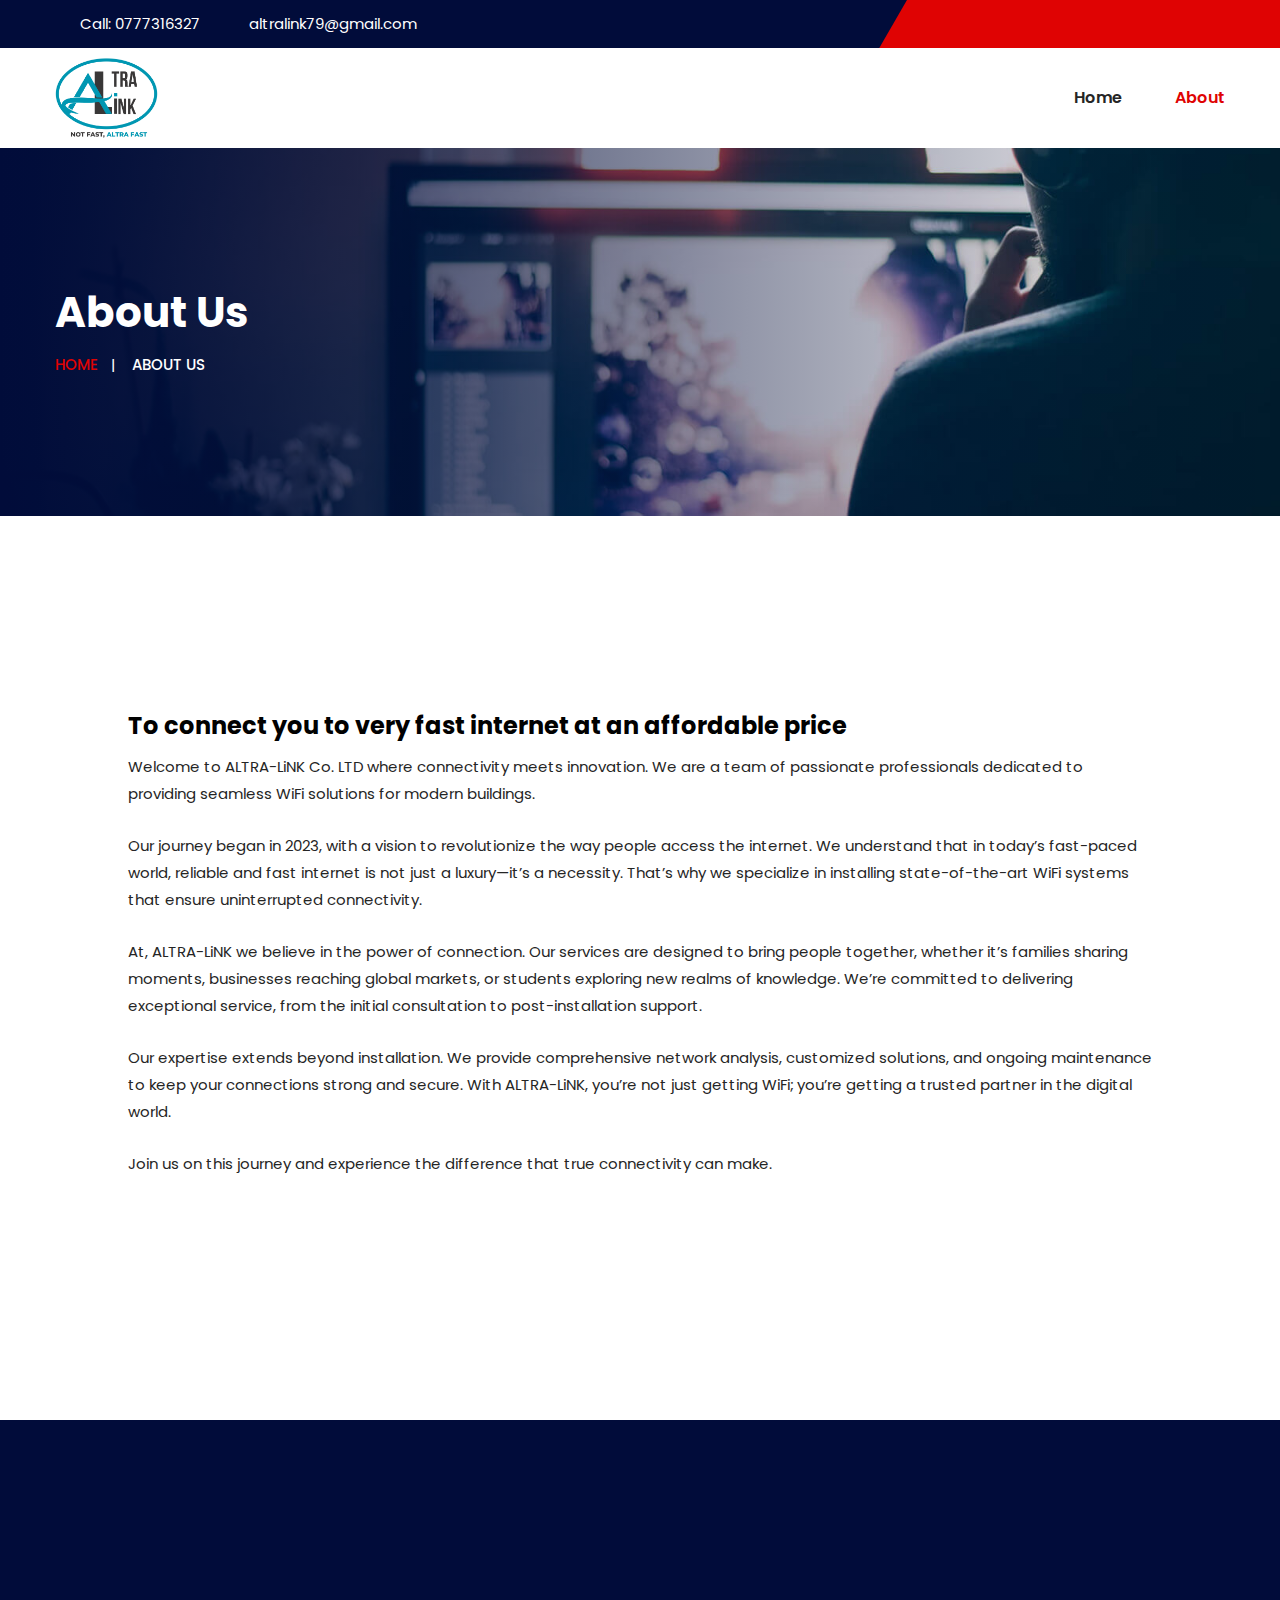
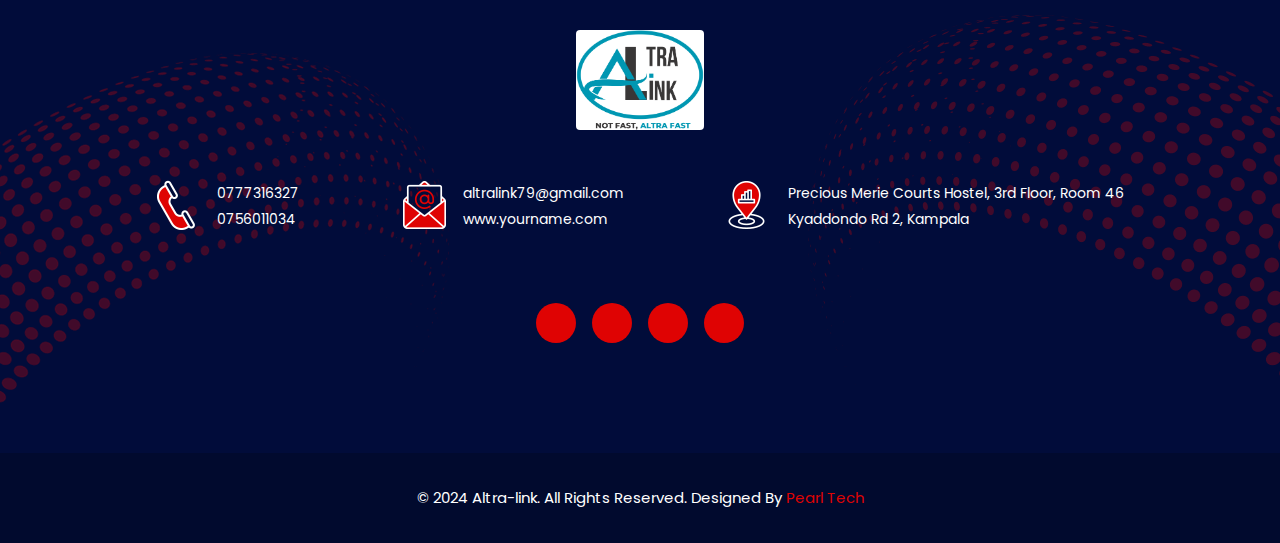
==== about.html @ ca0f82f7 "About page" ====
<!DOCTYPE html>
<html>
<head>
<meta charset="utf-8">
<title>Altra-link | About Us</title>
<!-- Stylesheets -->
<link href="css/bootstrap.css" rel="stylesheet">
<link href="css/style.css" rel="stylesheet">
<link href="css/responsive.css" rel="stylesheet">

<link href="https://fonts.googleapis.com/css2?family=Poppins:wght@100;300;400;500;600;700;800;900&display=swap" rel="stylesheet">

<link rel="shortcut icon" href="images/altra_logo.png" type="image/x-icon">
<link rel="icon" href="images/altra_logo.png" type="image/x-icon">

<!-- Responsive -->
<meta http-equiv="X-UA-Compatible" content="IE=edge">
<meta name="viewport" content="width=device-width, initial-scale=1.0, maximum-scale=1.0, user-scalable=0">

</head>

<body class="hidden-bar-wrapper">

<div class="page-wrapper">
 	
    <!-- Preloader -->
    <div class="preloader">
		<span></span>
	</div>
 	
 	<!-- Main Header -->
    <header class="main-header">
    	
		<!-- Header Top -->
		<div class="header-top">
			<div class="auto-container clearfix">
				
				<div class="pull-left">
					<ul class="info">
						<li><a href="tel:0777316327"><span class="icon flaticon-phone"></span>Call: 0777316327</a></li>
						<li><a href="mailto:altralink79@gmail.com"><span class="icon flaticon-email-2"></span>altralink79@gmail.com</a></li>
					</ul>
				</div>
				
				<div class="pull-right clearfix">
					<!-- Social Box -->
					<ul class="social-box">
						<li><a href="https://www.facebook.com/" class="fa fa-facebook-f"></a></li>
						<li><a href="https://www.twitter.com/" class="fa fa-twitter"></a></li>
						<li><a href="https://dribbble.com/" class="fa fa-dribbble"></a></li>
						<li><a href="https://www.linkedin.com/" class="fa fa-linkedin"></a></li>
					</ul>
				</div>
				
			</div>
		</div>
		
        <!-- Header Lower -->
        <div class="header-lower">
            
			<div class="auto-container clearfix">
				<div class="inner-container clearfix">
					
					<div class="pull-left logo-box">
						<div class="logo"><a href="index.html"><img src="images/altra_logo.png" 
                            style="height: 80px; width: auto;" alt="" title=""></a></div>
					</div>
					<div class="nav-outer clearfix">
						
						<!-- Mobile Navigation Toggler -->
						<div class="mobile-nav-toggler"><span class="icon flaticon-menu"></span></div>
						<!-- Main Menu -->
						<nav class="main-menu show navbar-expand-md">
							<div class="navbar-header">
								<button class="navbar-toggler" type="button" data-toggle="collapse" data-target="#navbarSupportedContent" aria-controls="navbarSupportedContent" aria-expanded="false" aria-label="Toggle navigation">
									<span class="icon-bar"></span>
									<span class="icon-bar"></span>
									<span class="icon-bar"></span>
								</button>
							</div>
							
							<div class="navbar-collapse collapse clearfix" id="navbarSupportedContent">
								<ul class="navigation clearfix">
									<li class="dropdown"><a href="index.html">Home</a></li>
									<li class="current"><a href="#">About</a></li>
								</ul>
							</div>
							
						</nav>
						<!-- Main Menu End-->
						
						
					</div>
				</div>
				
			</div>
        </div>
        <!-- End Header Lower -->
        
		<!-- Sticky Header  -->
        <div class="sticky-header">
            <div class="auto-container clearfix">
                <!-- Logo -->
                <div class="logo pull-left">
                    <a href="index.html" title=""><img src="images/altra_logo.png" 
                        style="height: 80px; width: auto;" alt="" title=""></a>
                </div>
				
                <!--Right Col-->
                <div class="pull-right">
                    <!-- Main Menu -->
                    <nav class="main-menu">
                        <!--Keep This Empty / Menu will come through Javascript-->
                    </nav><!-- Main Menu End-->
					
					<!-- Outer Box -->
					<div class="outer-box clearfix">
						<!-- Nav Btn -->
						<div class="nav-btn navSidebar-button"><span class="icon flaticon-dots-menu"></span></div>
					</div>
					<!-- End Outer Box -->
					
                </div>
            </div>
        </div><!-- End Sticky Menu -->
    
		<!-- Mobile Menu  -->
        <div class="mobile-menu">
            <div class="menu-backdrop"></div>
            <div class="close-btn"><span class="icon flaticon-multiply"></span></div>
            
            <nav class="menu-box">
                <div class="nav-logo"><a href="index.html"><img src="images/logo.png" alt="" title=""></a></div>
                <div class="menu-outer"><!--Here Menu Will Come Automatically Via Javascript / Same Menu as in Header--></div>
            </nav>
        </div><!-- End Mobile Menu -->
	
    </header>
    <!-- End Main Header -->
	
	<!-- Sidebar Cart Item -->
	<div class="xs-sidebar-group info-group">
		<div class="xs-overlay xs-bg-black"></div>
		<div class="xs-sidebar-widget">
			<div class="sidebar-widget-container">
				<div class="widget-heading">
					<a href="#" class="close-side-widget">
						X
					</a>
				</div>
				<div class="sidebar-textwidget">
					
					<!-- Sidebar Info Content -->
					<div class="sidebar-info-contents">
						<div class="content-inner">
							<div class="logo">
								<a href="index.html"><img src="images/logo-2.png" alt="" /></a>
							</div>
							<div class="content-box">
								<h5>About Us</h5>
								<p class="text">The argument in favor of using filler text goes something like this: If you use real content in the Consulting Process, anytime you reach a review point you’ll end up reviewing and negotiating the content itself and not the design.</p>
								<a href="contact.html" class="theme-btn btn-style-one"><span class="txt">Consultation</span></a>
							</div>
							<div class="contact-info">
								<h5>Contact Info</h5>
								<ul class="list-style-one">
									<li><span class="icon fa fa-location-arrow"></span>Chicago 12, Melborne City, USA</li>
									<li><span class="icon fa fa-phone"></span>(111) 111-111-1111</li>
									<li><span class="icon fa fa-envelope"></span>nextbit@gmail.com</li>
									<li><span class="icon fa fa-clock-o"></span>Week Days: 09.00 to 18.00 Sunday: Closed</li>
								</ul>Mobile
							</div>
							<!-- Social Box -->
							<ul class="social-box">
								<li><a href="https://www.facebook.com/" class="fa fa-facebook-f"></a></li>
								<li><a href="https://www.twitter.com/" class="fa fa-twitter"></a></li>
								<li><a href="https://dribbble.com/" class="fa fa-dribbble"></a></li>
								<li><a href="https://www.linkedin.com/" class="fa fa-linkedin"></a></li>
							</ul>
						</div>
					</div>
					
				</div>
			</div>
		</div>
	</div>
	<!-- END sidebar widget item -->
	
	<!-- Page Title -->
    <section class="page-title" style="background-image: url(images/background/10.jpg)">
        <div class="auto-container">
			<h2>About Us</h2>
			<ul class="bread-crumb clearfix">
				<li><a href="index.html">Home</a></li>
				<li>About Us</li>
			</ul>
        </div>
    </section>
    <!-- End Page Title -->
	
	<!-- Sidebar Page Container -->
    <section class="sidebar-page-container">
    	<div class="auto-container">
        	<div class="row clearfix">
				
				<!-- Content Side -->
                <div class="content-side col-lg-12 col-md-12 col-sm-12">
                	<div class="blog-classic">
						
						<!-- News Block Two -->
						<div class="news-block-two pt-0 mt-0">
							<div class="inner-box p-5">
								<div class="lower-content">
									<h4><a href="#">To connect you to very fast internet at an affordable price</a></h4>
									<div class="text">Welcome to ALTRA-LiNK Co. LTD where connectivity meets innovation. We are a team of passionate professionals dedicated to providing seamless WiFi solutions for modern buildings.</div>
									<div class="text">Our journey began in 2023, with a vision to revolutionize the way people access the internet. We understand that in today’s fast-paced world, reliable and fast internet is not just a luxury—it’s a necessity. That’s why we specialize in installing state-of-the-art WiFi systems that ensure uninterrupted connectivity.</div>
									<div class="text">At, ALTRA-LiNK we believe in the power of connection. Our services are designed to bring people together, whether it’s families sharing moments, businesses reaching global markets, or students exploring new realms of knowledge. We’re committed to delivering exceptional service, from the initial consultation to post-installation support.</div>
									<div class="text">Our expertise extends beyond installation. We provide comprehensive network analysis, customized solutions, and ongoing maintenance to keep your connections strong and secure. With ALTRA-LiNK, you’re not just getting WiFi; you’re getting a trusted partner in the digital world.</div>
									<div class="text">Join us on this journey and experience the difference that true connectivity can make.</div>
								</div>
							</div>
						</div>	
					</div>
				</div>
				
				
				
			</div>
		</div>
	</section>
	<!-- End Sidebar Page Container -->

	<!-- Main Footer -->
    <footer class="main-footer">
		<div class="pattern-layer-one" style="background-image: url(images/background/pattern-12.png)"></div>
		<div class="pattern-layer-two" style="background-image: url(images/background/pattern-13.png)"></div>
    	<div class="auto-container">
            <div class="widgets-section">
            	<div class="logo">
					<a href="index.html"><img src="images/altra_logo.png" alt="" 
						style="height: 100px; width: auto;
								border-radius: 4px;"/></a>
				</div>
				<ul class="contact-info-list">
					<li>
						<span class="icon"><img src="images/icons/icon-1.png" alt="" /></span>
						<a href="tel:0777316327">0777316327</a><br>
						<a href="tel:0756011034">0756011034</a>
					</li>
					<li>
						<span class="icon"><img src="images/icons/icon-2.png" alt="" /></span>
						<a href="mailto:altralink79@gmail.com">altralink79@gmail.com</a><br>
						<a href="www.yourname.com">www.yourname.com</a>
					</li>
					<li>
						<span class="icon"><img src="images/icons/icon-3.png" alt="" /></span>
						Precious Merie Courts Hostel, 3rd Floor, Room 46 <br> Kyaddondo Rd 2, Kampala
					</li>
				</ul>
				
				<!-- Social Box -->
				<ul class="social-box">
					<li><a href="https://www.facebook.com/" class="fa fa-facebook-f"></a></li>
					<li><a href="https://www.linkedin.com/" class="fa fa-linkedin"></a></li>
					<li><a href="https://skype.com/" class="fa fa-skype"></a></li>
					<li><a href="https://www.twitter.com/" class="fa fa-twitter"></a></li>
				</ul>
				
			</div>
			
		</div>
		<!-- Footer Bottom -->
		<div class="footer-bottom">
			<div class="auto-container">
				<div class="copyright">&copy; 2024 Altra-link. All Rights Reserved. Designed By <a href="#">Pearl Tech</a></div>
			</div>
		</div>
	</footer>
	<!-- End Main Footer -->
	
</div>
<!--End pagewrapper-->


<!-- Scroll To Top -->
<div class="scroll-to-top scroll-to-target" data-target="html"><span class="fa fa-arrow-up"></span></div>

<script src="js/jquery.js"></script>
<script src="js/popper.min.js"></script>
<script src="js/bootstrap.min.js"></script>
<script src="js/jquery.mCustomScrollbar.concat.min.js"></script>
<script src="js/jquery.fancybox.js"></script>
<script src="js/appear.js"></script>
<script src="js/parallax.min.js"></script>
<script src="js/tilt.jquery.min.js"></script>
<script src="js/jquery.paroller.min.js"></script>
<script src="js/owl.js"></script>
<script src="js/wow.js"></script>
<script src="js/nav-tool.js"></script>
<script src="js/jquery-ui.js"></script>
<script src="js/script.js"></script>

<!--[if lt IE 9]><script src="https://cdnjs.cloudflare.com/ajax/libs/html5shiv/3.7.3/html5shiv.js"></script><![endif]-->
<!--[if lt IE 9]><script src="js/respond.js"></script><![endif]-->

</body>
</html>
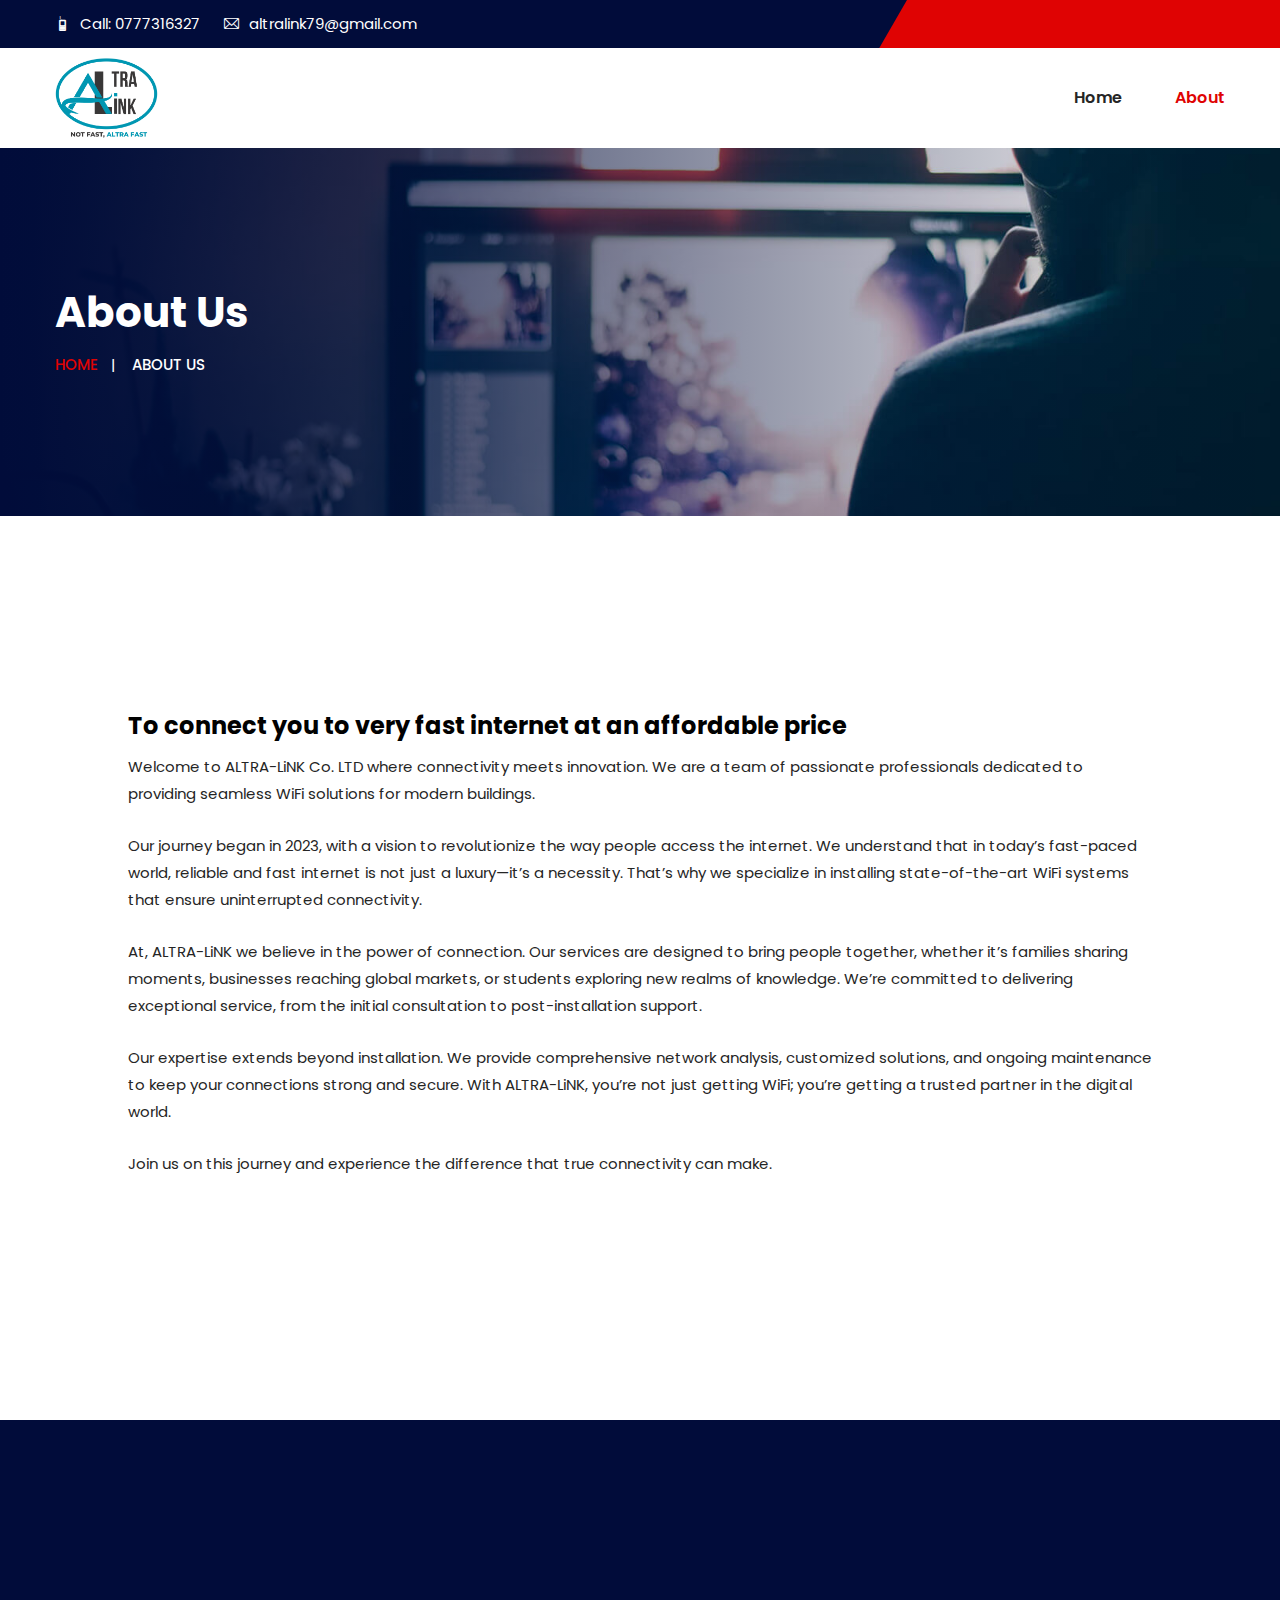
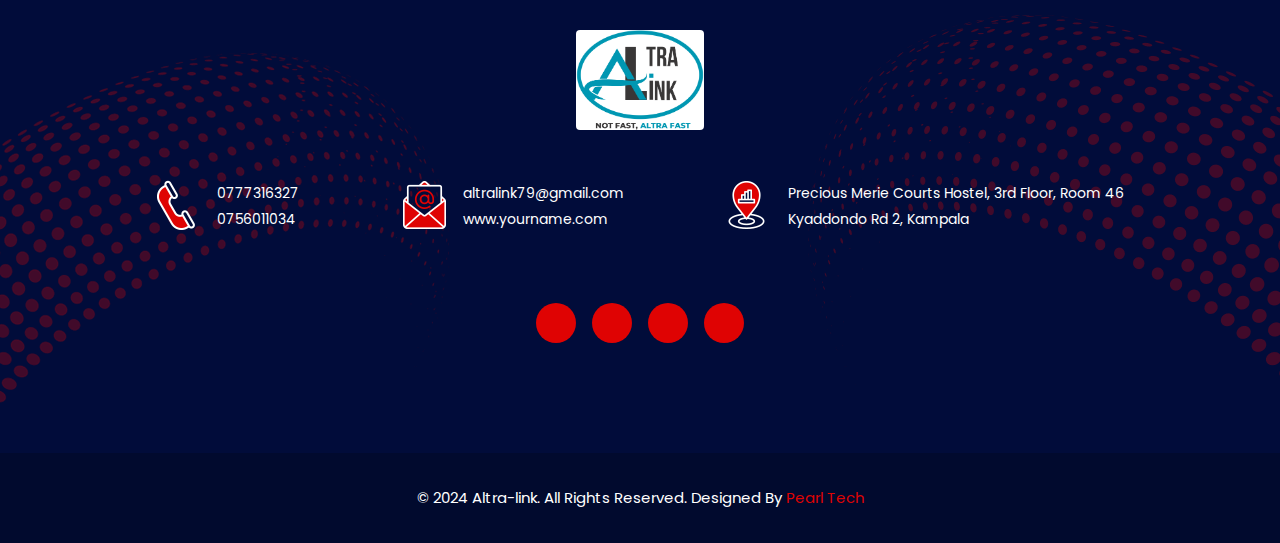
==== commit 1ad49b9b: "Icons and side bar" ====
--- a/about.html
+++ b/about.html
@@ -71,14 +71,6 @@
 						<div class="mobile-nav-toggler"><span class="icon flaticon-menu"></span></div>
 						<!-- Main Menu -->
 						<nav class="main-menu show navbar-expand-md">
-							<div class="navbar-header">
-								<button class="navbar-toggler" type="button" data-toggle="collapse" data-target="#navbarSupportedContent" aria-controls="navbarSupportedContent" aria-expanded="false" aria-label="Toggle navigation">
-									<span class="icon-bar"></span>
-									<span class="icon-bar"></span>
-									<span class="icon-bar"></span>
-								</button>
-							</div>
-							
 							<div class="navbar-collapse collapse clearfix" id="navbarSupportedContent">
 								<ul class="navigation clearfix">
 									<li class="dropdown"><a href="index.html">Home</a></li>
@@ -130,7 +122,7 @@
             <div class="close-btn"><span class="icon flaticon-multiply"></span></div>
             
             <nav class="menu-box">
-                <div class="nav-logo"><a href="index.html"><img src="images/logo.png" alt="" title=""></a></div>
+                <div class="nav-logo"><a href="index.html"><img src="images/altra_logo.png" alt="" title=""></a></div>
                 <div class="menu-outer"><!--Here Menu Will Come Automatically Via Javascript / Same Menu as in Header--></div>
             </nav>
         </div><!-- End Mobile Menu -->
@@ -154,7 +146,7 @@
 					<div class="sidebar-info-contents">
 						<div class="content-inner">
 							<div class="logo">
-								<a href="index.html"><img src="images/logo-2.png" alt="" /></a>
+								<a href="index.html"><img src="images/altra_logo.png" alt="" /></a>
 							</div>
 							<div class="content-box">
 								<h5>About Us</h5>
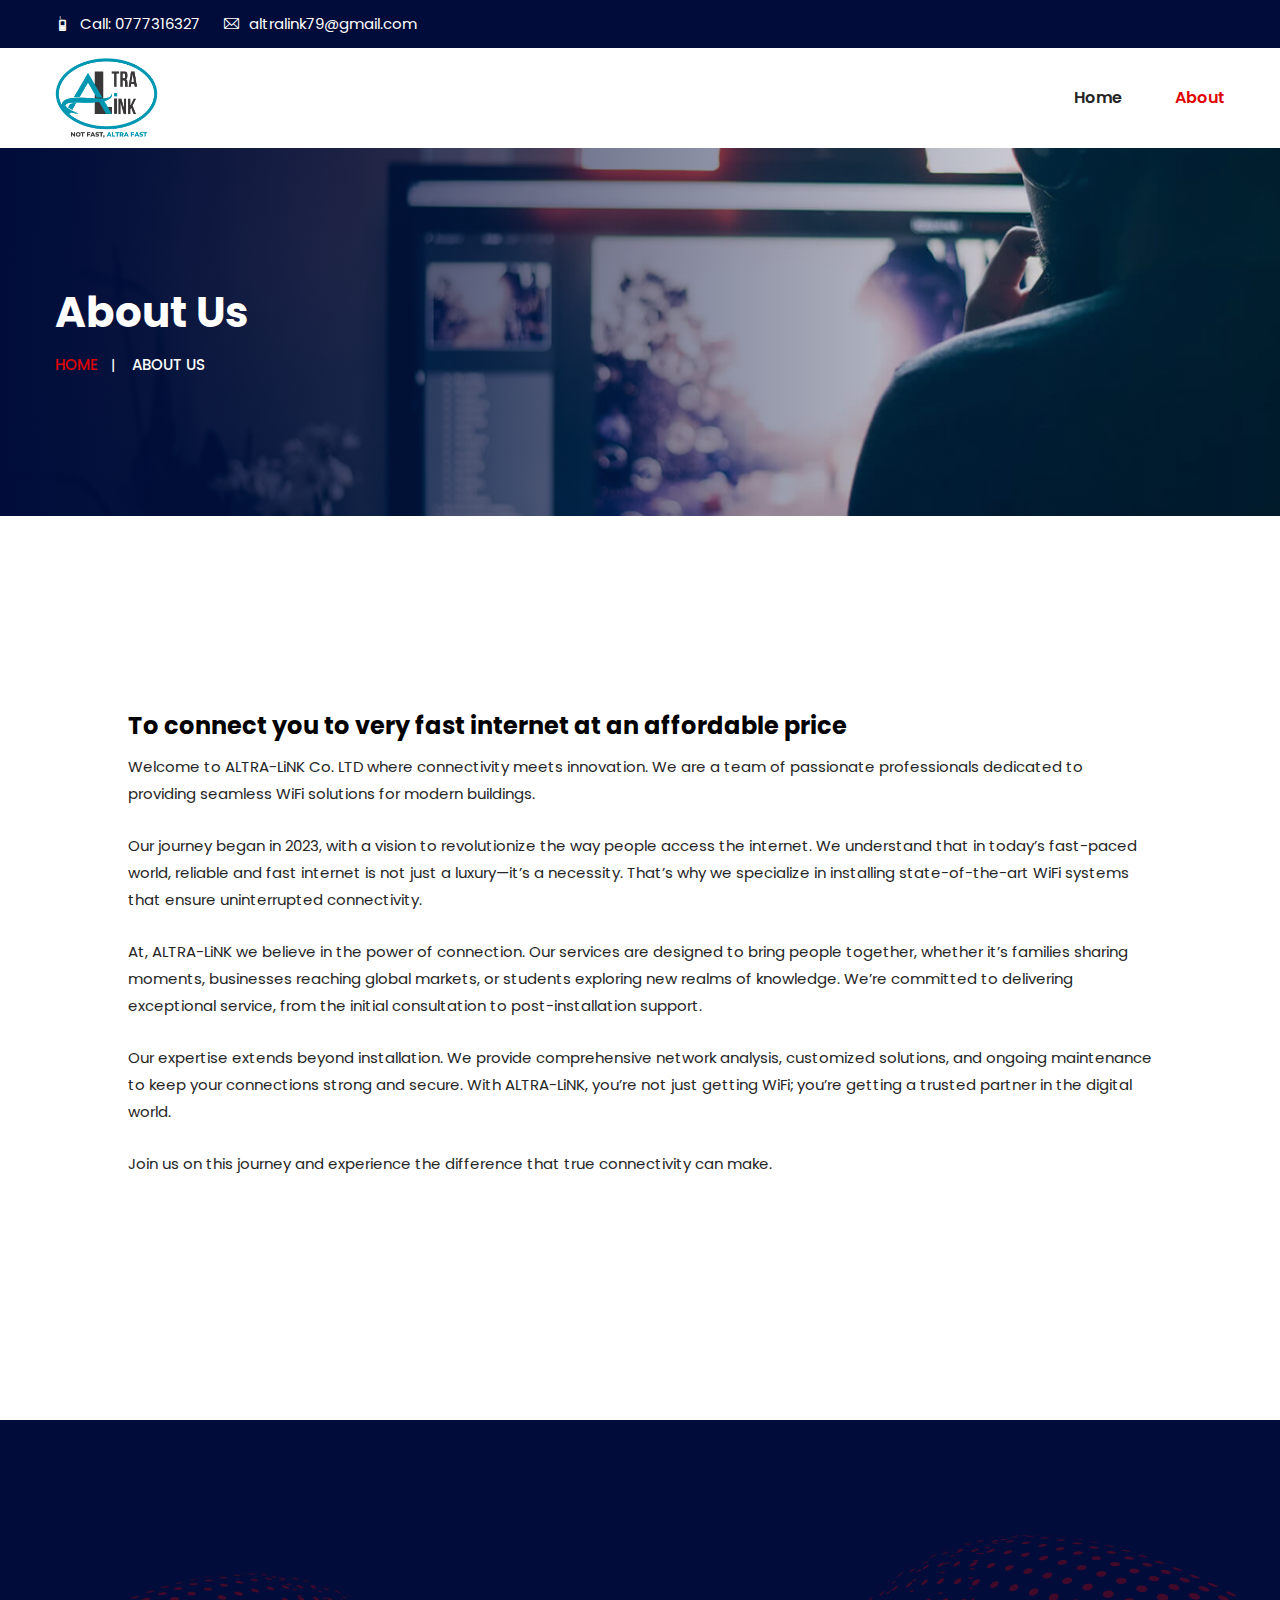
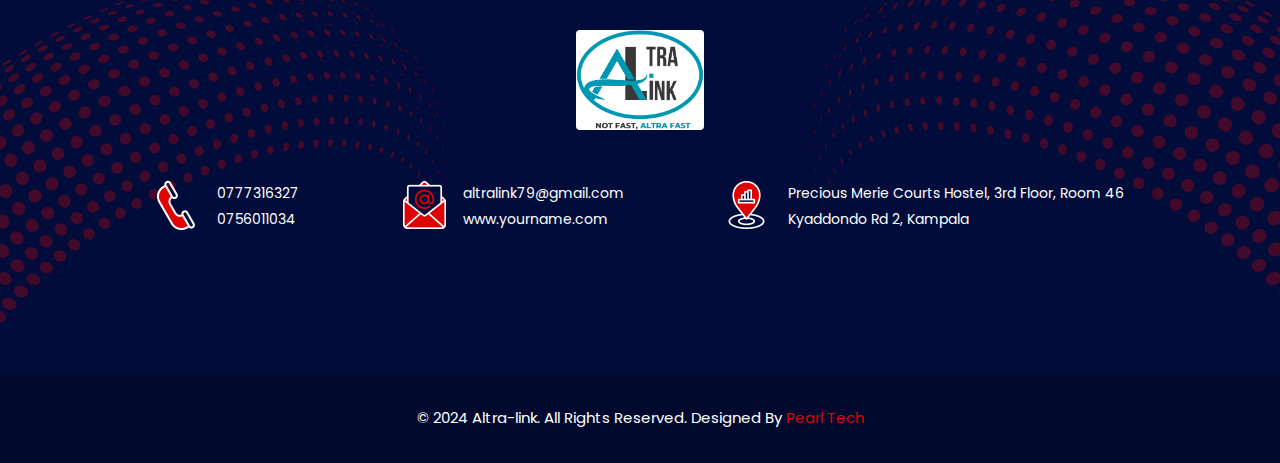
==== commit 6654bfef: "Remove drawer and social media links" ====
--- a/about.html
+++ b/about.html
@@ -42,15 +42,6 @@
 					</ul>
 				</div>
 				
-				<div class="pull-right clearfix">
-					<!-- Social Box -->
-					<ul class="social-box">
-						<li><a href="https://www.facebook.com/" class="fa fa-facebook-f"></a></li>
-						<li><a href="https://www.twitter.com/" class="fa fa-twitter"></a></li>
-						<li><a href="https://dribbble.com/" class="fa fa-dribbble"></a></li>
-						<li><a href="https://www.linkedin.com/" class="fa fa-linkedin"></a></li>
-					</ul>
-				</div>
 				
 			</div>
 		</div>
@@ -105,12 +96,7 @@
                         <!--Keep This Empty / Menu will come through Javascript-->
                     </nav><!-- Main Menu End-->
 					
-					<!-- Outer Box -->
-					<div class="outer-box clearfix">
-						<!-- Nav Btn -->
-						<div class="nav-btn navSidebar-button"><span class="icon flaticon-dots-menu"></span></div>
-					</div>
-					<!-- End Outer Box -->
+					
 					
                 </div>
             </div>
@@ -250,14 +236,6 @@
 					</li>
 				</ul>
 				
-				<!-- Social Box -->
-				<ul class="social-box">
-					<li><a href="https://www.facebook.com/" class="fa fa-facebook-f"></a></li>
-					<li><a href="https://www.linkedin.com/" class="fa fa-linkedin"></a></li>
-					<li><a href="https://skype.com/" class="fa fa-skype"></a></li>
-					<li><a href="https://www.twitter.com/" class="fa fa-twitter"></a></li>
-				</ul>
-				
 			</div>
 			
 		</div>
